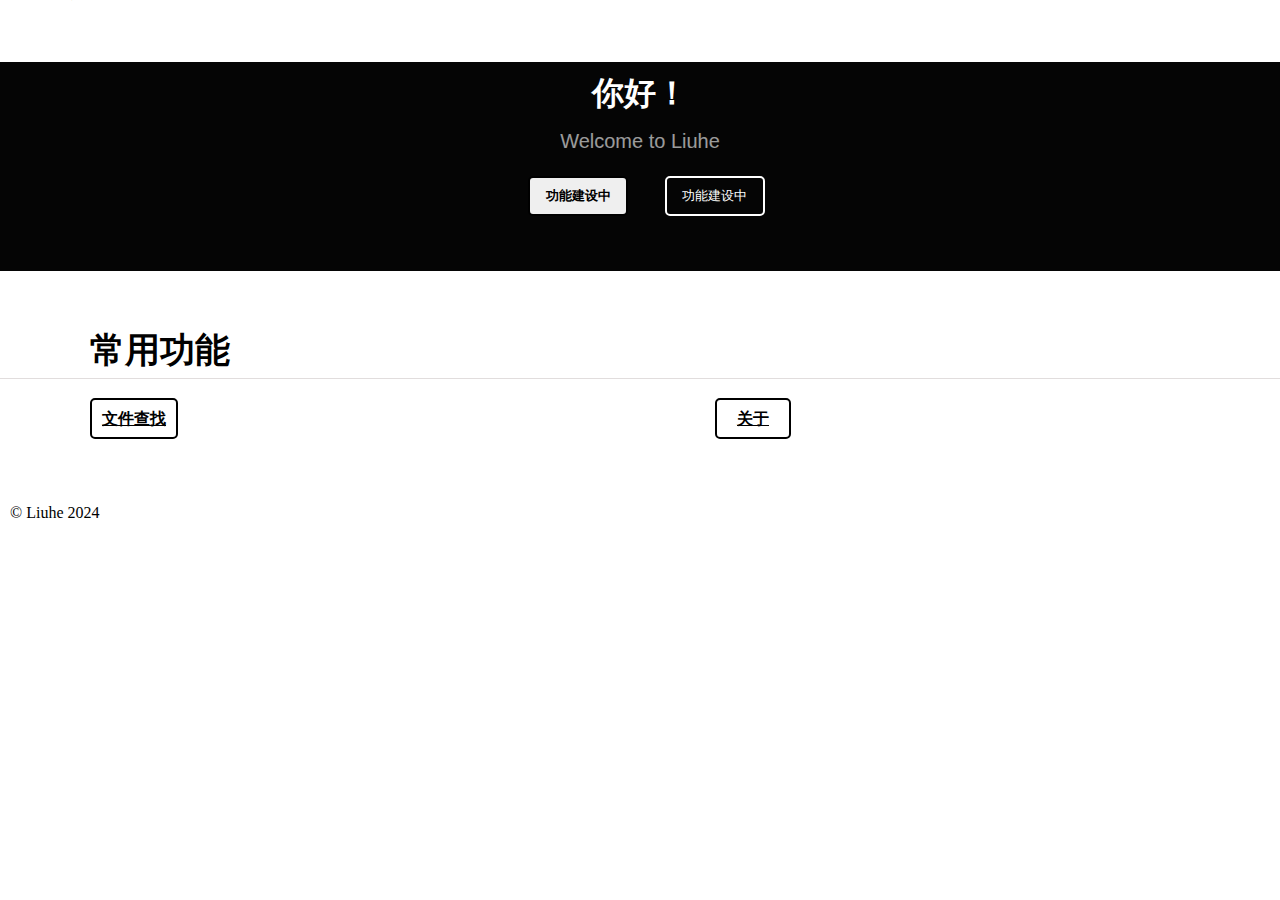
==== index.html @ 48ceb5d1 "Update index.html" ====
<!DOCTYPE html>
<html>
    <head>
        <meta charset="utf-8">
        <title>鹨鹖LiuH丶</title>
	<script type="text/javascript" src="main.js"></script>
        <link rel="stylesheet" href="main.css">
    </head>
    <body id="i9uj">
	      <div class="container">
	        <div id="i3vrj" class="c22521">鹨鹖Liuhe
	        </div>
	        <div class="header-inner">
	          <h1>
	            <a href="https://htmlpage.cn/"></a>
	          </h1>
	          <nav role="navigation">
	            <ul>
	              <li>
	                <a href="#" class="active">首页</a>
	              </li>
	              <li>
	                <a href="https://gliuhe.github.io/Activities" id="iv0nh">文件查询</a>
	              </li>
	              <li>
	                <a href="https://gliuhe.github.io/about" id="ie2c1">关于</a>
	              </li>
	            </ul>
	          </nav>
	        </div>
	      </div>
	    </header>
	    <div class="container">
	    </div>
	  </header>
	  <link rel="stylesheet" href="https://coscdn.htmlpage.cn/bootstrap/css/bootstrap.min.css"/>
	  <div class="htmlpage-row" id="ity2k">
	    <h1 id="i3y9" class="c5657">你好！
	    </h1>
	    <h1 id="iozxd">Welcome to Liuhe
	    </h1>
	    <div class="htmlpage-row">
	      <div class="htmlpage-cell" id="i9xkx">
	        <button type="button" id="i0xne">功能建设中</button>
	      </div>
	      <div class="htmlpage-cell">
	        <button type="button" id="ipkhj">功能建设中</button>
	      </div>
	    </div>
	  </div>
	  <dir id="1">
	  </dir>
	  <div class="htmlpage-row">
	  </div>
	  <div class="htmlpage-row" id="idlet">
	    <div id="i4r5i" class="c2324">常用功能
	    </div>
	    <div id="it9xx" class="htmlpage-cell">
	    </div>
	  </div>
	  <div class="htmlpage-row" id="il0bp">
	  </div>
	  <script type="text/javascript" src="main.js"></script>
	  <div class="htmlpage-row">
	    <div class="htmlpage-cell" id="i74rv">
	      <a href="https://gliuhe.github.io/Activities" class="c10528">文件查找</a>
	    </div>
	    <div class="htmlpage-cell">
	      <a href="https://gliuhe.github.io/about" class="c10529">关于<br/></a>
	    </div>
	  </div>
	  <div class="htmlpage-row">
	  </div>
	  <div class="htmlpage-row">
	    <div class="htmlpage-cell">
	      <div id="i3xqj" class="c9887">© Liuhe 2024
	      </div>
	    </div>
	  </div>
	</body>
</html>

<!--rel="noopener noreferrer" 防止恶意篡改空白页，意为不打开其他网站-->
---- main.css ----
* {
  box-sizing: border-box;
}
body {
  margin: 0;
}
#i9uj{
  color:#ffffff;
  background-color:#ffffff;
}
#nav-1{
  background-color:#0f0f0f;
}
#nav-1-2{
  padding:30px 0px 5px 0px;
}
#iv0nh{
  color:#ffffff;
}
#ie2c1{
  color:#ffffff;
}
#ity2k{
  height:208px;
  background-color:#050505;
}
#iozxd{
  font-weight:100;
  font-family:Arial, Helvetica, 黑体;
  font-size:20px;
  text-align:center;
  opacity:0.6;
}
#i9xkx{
  padding:0px 0% 0px 0px;
}
#i0xne{
  border:2px solid #000000;
  border-radius:5px;
  width:100px;
  height:40px;
  font-weight:600;
  font-family:Arial, Helvetica, 黑体;
  padding:0px 0% 0px 0px;
  margin:0px 0px 0px 82%;
}
#ipkhj{
  width:100px;
  border:2px solid;
  border-radius:5px;
  height:40px;
  font-family:Arial, Helvetica, 黑体;
  font-weight:500;
  margin:0px 0px 0px 4%;
  color:#ffffff;
  background-color:#050505;
}
#idlet{
  font-size:32px;
  font-weight:700;
  font-family:Arial, Helvetica, 黑体;
}
#il0bp{
  background-color:#9a9090;
  height:1px;
  opacity:0.3;
  padding:0.1px 10px 1px 10px;
  margin:-24px 0px 0px 0px;
}
#i74rv{
  text-align:left;
  margin:-2px 0px 0px 0px;
  padding:20px 0px 0px 0px;
}
.c5657{
  color:#ffffff;
  text-align:center;
  margin:0px 0px 0px 0px;
}
.c9887{
  color:#000000;
}
.c22521{
  color:#ffffff;
  width:162px;
  font-family:Arial, Helvetica, 黑体;
  font-weight:900;
  height:42px;
  margin:-29px 0px -51px 50px;
}
.c2324{
  padding:10px;
  color:#000000;
  width:160px;
  margin:0 0 0 70px;
  font-size:35px;
}
.htmlpage-row{
  display:table;
  padding-top:10px;
  padding-right:10px;
  padding-bottom:10px;
  padding-left:10px;
  width:100%;
}
.htmlpage-cell{
  width:8%;
  display:table-cell;
  height:75px;
}
.header-inner{
  background-color:#0f0f0f;
}
.active{
  margin:0px 8px 0px 2px;
}
#nav-1 .header-inner{
  width:100%;
}
#nav-1 .header-inner::after{
  content:" ";
  height:0px;
  display:block;
  visibility:hidden;
  clear:both;
}
#nav-1 h1{
  float:left;
  padding-top:0px;
  padding-right:0px;
  padding-bottom:0px;
  padding-left:0px;
  font-weight:900;
  font-size:28px;
  margin-bottom:0px;
  text-transform:uppercase;
  font-family:Roboto, Arial, sans-serif;
}
#nav-1 > a{
  display:inline-block;
  width:138px;
  height:22px;
}
#nav-1 img{
  height:22px;
  width:auto;
}
#nav-1 nav{
  float:right;
  padding-top:0px;
  padding-right:0px;
  padding-bottom:0px;
  padding-left:0px;
}
#nav-1 nav ul{
  padding-top:0px;
  padding-right:0px;
  padding-bottom:0px;
  padding-left:0px;
  margin-top:0px;
  margin-right:0px;
  margin-bottom:0px;
  margin-left:0px;
}
#nav-1 nav ul li{
  padding-top:0px;
  padding-right:0px;
  padding-bottom:0px;
  padding-left:0px;
  margin-top:0px;
  margin-right:6px;
  margin-bottom:0px;
  margin-left:0px;
  list-style-position:initial;
  list-style-image:initial;
  list-style-type:none;
  display:inline-block;
  zoom:1;
}
#nav-1 nav ul li a{
  color:rgba(0, 0, 0, 0.5);
  font-size:16px;
  padding-top:6px;
  padding-right:14px;
  padding-bottom:6px;
  padding-left:14px;
  position:relative;
  transition-behavior:normal;
  transition-duration:0.2s;
  transition-timing-function:ease;
  transition-delay:0s;
  transition-property:all;
}
#nav-1 nav ul li a:hover{
  text-decoration-line:none;
  text-decoration-thickness:initial;
  text-decoration-style:initial;
  text-decoration-color:initial;
}
#nav-1 nav ul li a.active, #nav-1 nav ul li a:focus{
  outline-color:initial;
  outline-style:none;
  outline-width:initial;
  text-decoration-line:none;
  text-decoration-thickness:initial;
  text-decoration-style:initial;
  text-decoration-color:initial;
  color:white;
  background-image:initial;
  background-position-x:initial;
  background-position-y:initial;
  background-size:initial;
  background-repeat:initial;
  background-attachment:initial;
  background-origin:initial;
  background-clip:initial;
  background-color:rgb(31, 181, 123);
  border-top-left-radius:5px;
  border-top-right-radius:5px;
  border-bottom-right-radius:5px;
  border-bottom-left-radius:5px;
}
.active{
  background-color:#ffffff;
  color:#0a0a0a;
}
.header-inner{
  background-color:#ffffff;
}

#nav-1-2{
  padding-top:30px;
  padding-right:0px;
  padding-bottom:30px;
  padding-left:0px;
  width:100%;
  margin-top:0px;
  margin-right:0px;
  margin-bottom:0px;
  margin-left:0px;
  border-bottom-width:1px;
  border-bottom-style:solid;
  border-bottom-color:rgba(0, 0, 0, 0.1);
  position:relative;
}
.c10528{
  color:#000000;
  background-color:#ffffff;
  font-weight:600;
  font-family:Arial, Helvetica,黑体;
  border-radius:5px;
  border:2px solid;
  padding:10px 10px 10px 10px;
  width:45px;
  font-size:16px;
  text-align:center;
  margin:10px 0px 0px 80px;
}
.c10529{
  border:2px solid #000000;
  width:50px;
  height:50px;
  border-radius:5px;
  color:#000000;
  font-size:16px;
  font-family:Arial, Helvetica, 黑体;
  font-weight:600;
  padding:10px 20px 10px 20px;
  margin:10px 0px 0px 80px;
}
@media (max-width: 768px){
  .htmlpage-cell{
    width:100%;
    display:block;
  }
}
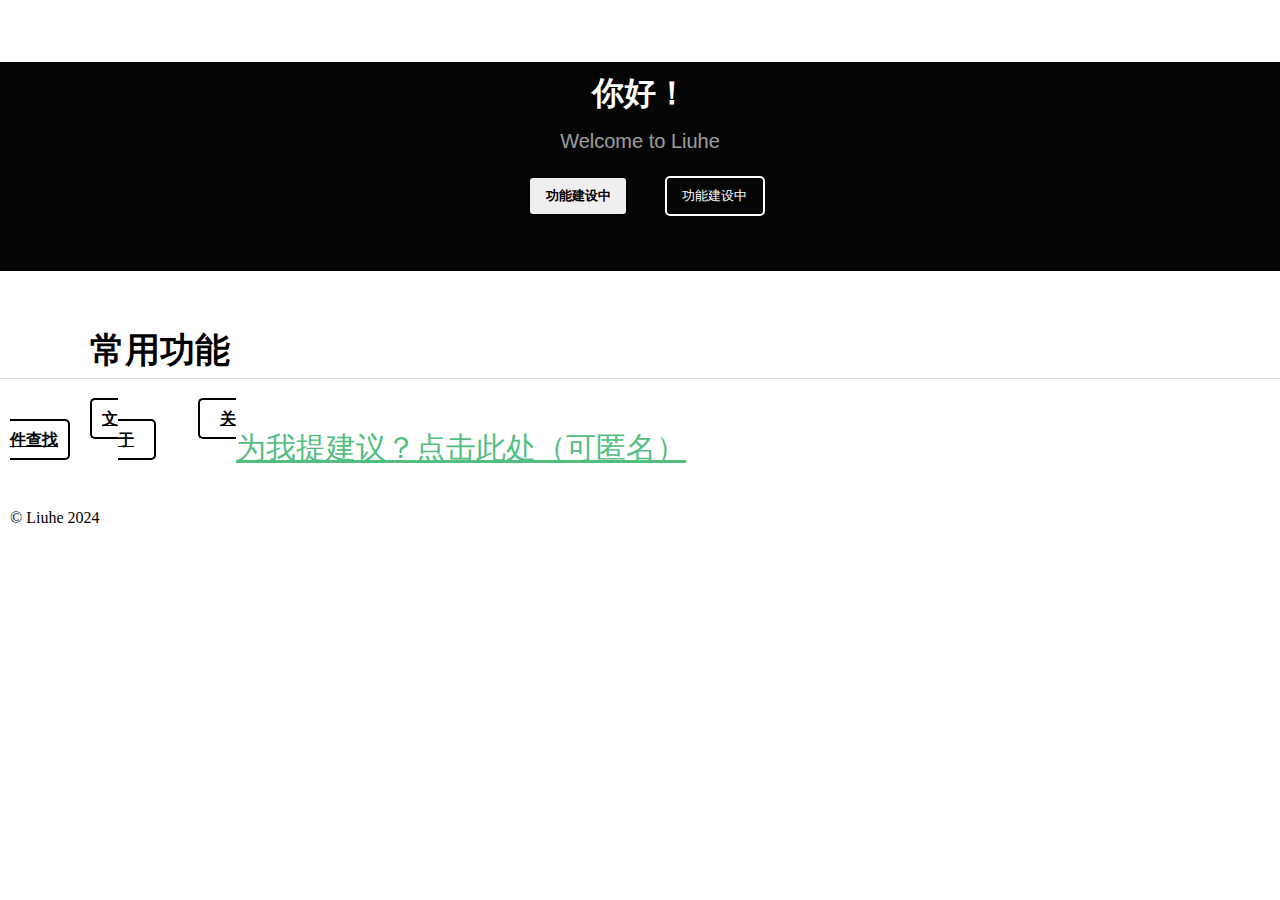
==== commit e226a01c: "Update index.html" ====
--- a/index.html
+++ b/index.html
@@ -67,7 +67,9 @@
 	    </div>
 	    <div class="htmlpage-cell">
 	      <a href="https://gliuhe.github.io/about" class="c10529">关于<br/></a>
+		
 	    </div>
+		  <br><a href="https://www.wjx.cn/vm/QRSvzWM.aspx#" style="color: #52be80; font-size:30px">为我提建议？点击此处（可匿名）</a>
 	  </div>
 	  <div class="htmlpage-row">
 	  </div>
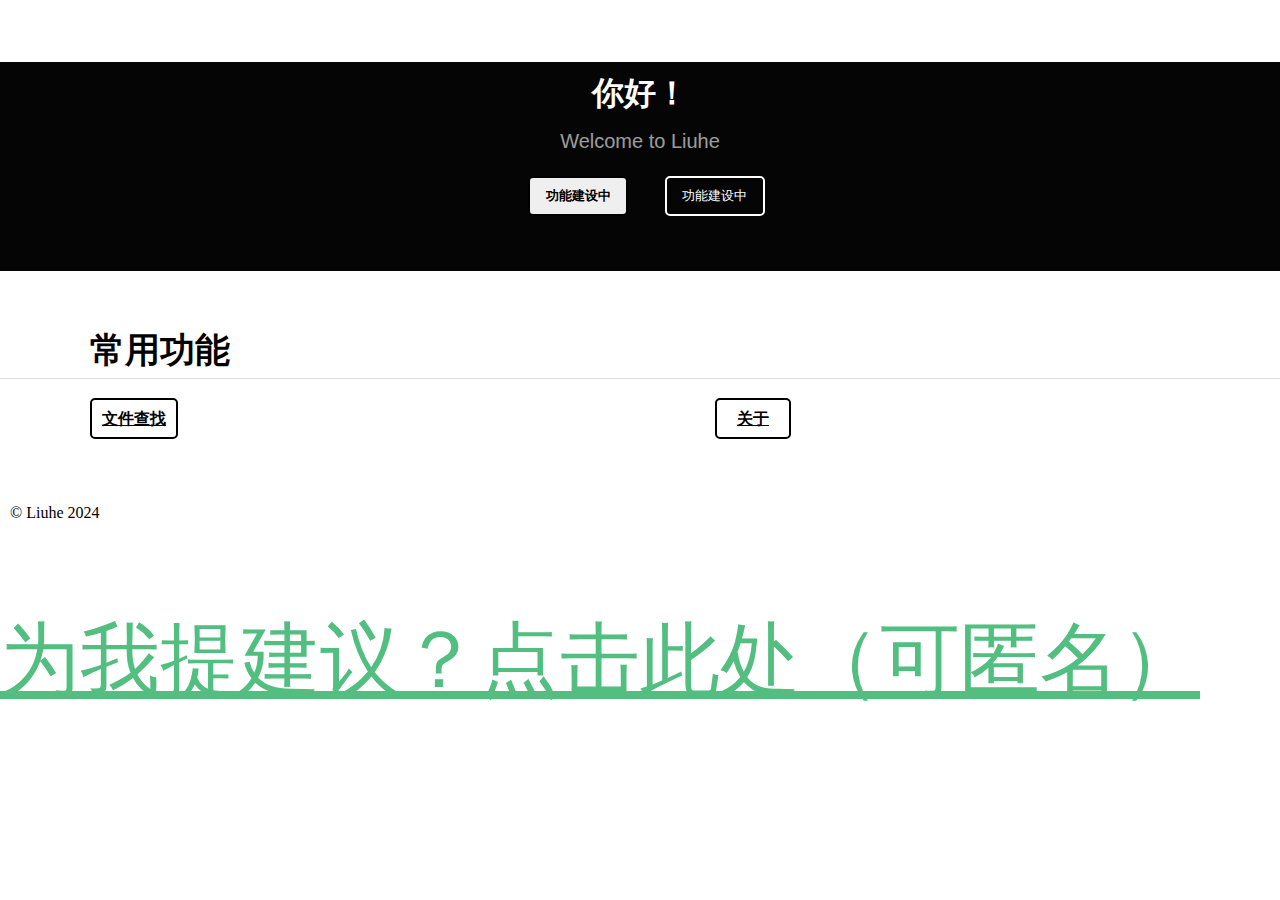
==== commit 150ee304: "Update index.html" ====
--- a/index.html
+++ b/index.html
@@ -69,7 +69,7 @@
 	      <a href="https://gliuhe.github.io/about" class="c10529">关于<br/></a>
 		
 	    </div>
-		  <br><a href="https://www.wjx.cn/vm/QRSvzWM.aspx#" style="color: #52be80; font-size:30px">为我提建议？点击此处（可匿名）</a>
+
 	  </div>
 	  <div class="htmlpage-row">
 	  </div>
@@ -79,6 +79,8 @@
 	      </div>
 	    </div>
 	  </div>
+	    <br>
+	    <a href="https://www.wjx.cn/vm/QRSvzWM.aspx#" style="color: #52be80; font-size:80px">为我提建议？点击此处（可匿名）</a>
 	</body>
 </html>
 
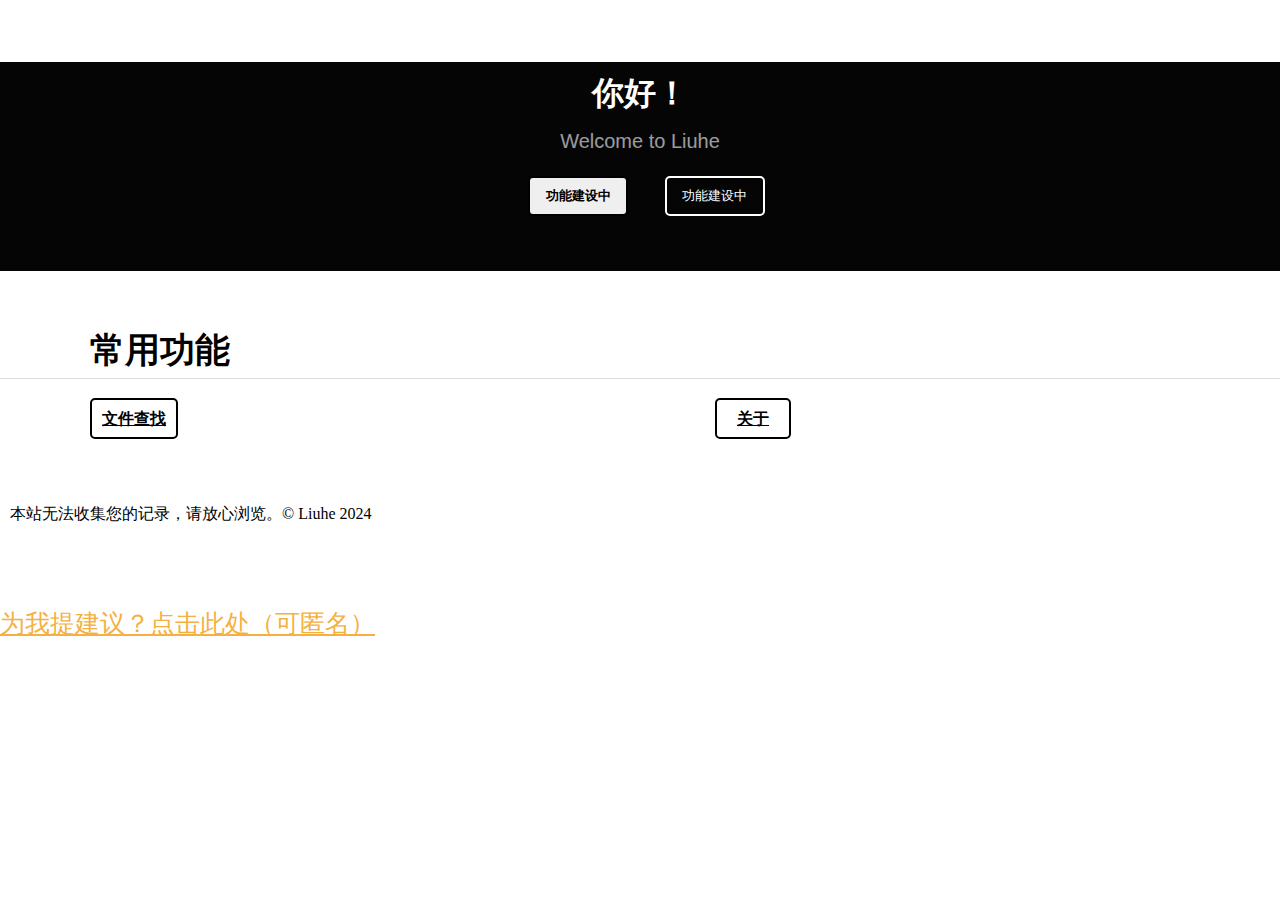
==== commit 4884c763: "Update index.html" ====
--- a/index.html
+++ b/index.html
@@ -75,12 +75,12 @@
 	  </div>
 	  <div class="htmlpage-row">
 	    <div class="htmlpage-cell">
-	      <div id="i3xqj" class="c9887">© Liuhe 2024
+	      <div id="i3xqj" class="c9887">本站无法收集您的记录，请放心浏览。© Liuhe 2024
 	      </div>
 	    </div>
 	  </div>
 	    <br>
-	    <a href="https://www.wjx.cn/vm/QRSvzWM.aspx#" style="color: #52be80; font-size:80px">为我提建议？点击此处（可匿名）</a>
+	    <a href="https://www.wjx.cn/vm/QRSvzWM.aspx#" style="color: #f5b041; font-size:25px">为我提建议？点击此处（可匿名）</a>
 	</body>
 </html>
 
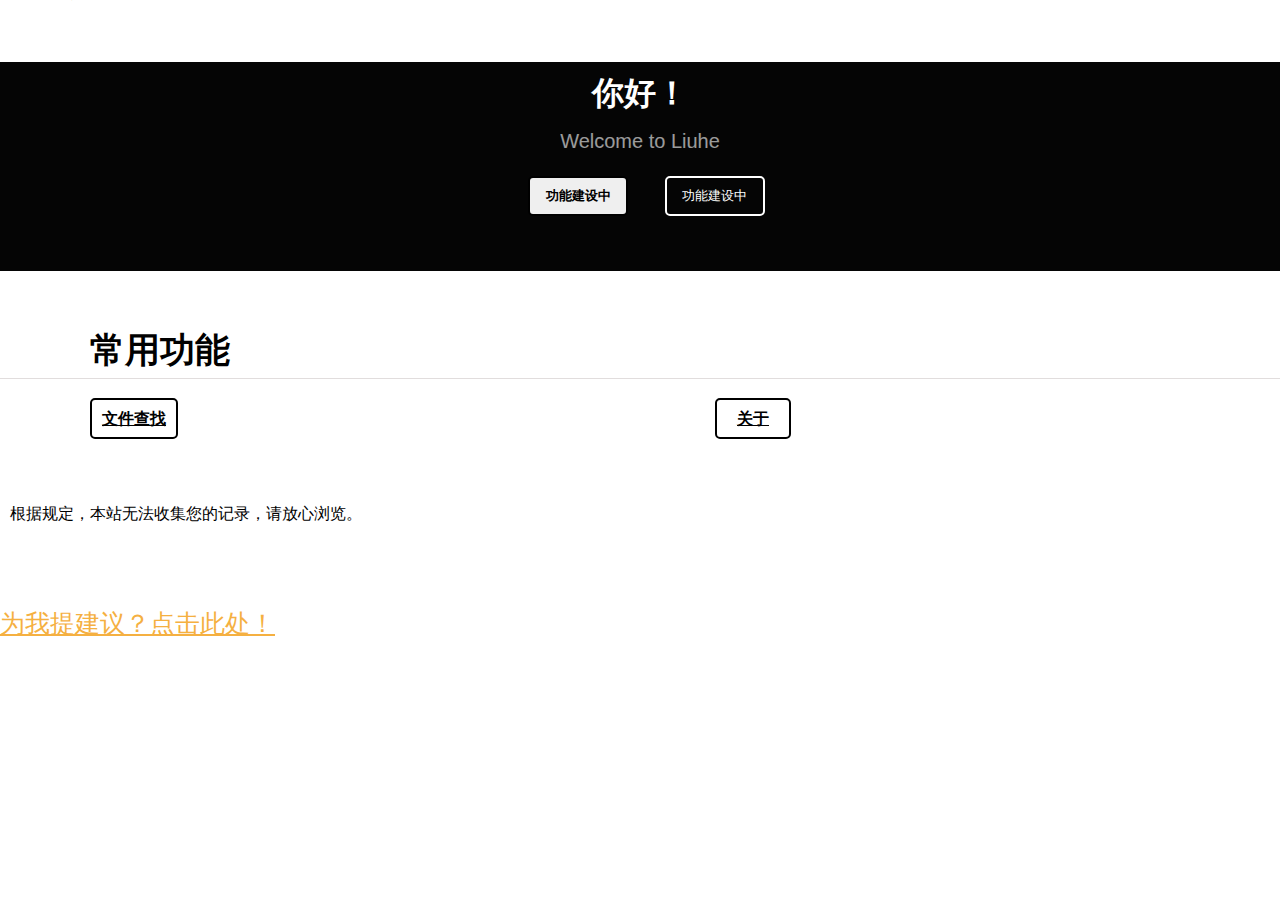
==== commit 1c4b95bb: "Update index.html" ====
--- a/index.html
+++ b/index.html
@@ -2,7 +2,7 @@
 <html>
     <head>
         <meta charset="utf-8">
-        <title>鹨鹖LiuH丶</title>
+        <title>Home</title>
 	<script type="text/javascript" src="main.js"></script>
         <link rel="stylesheet" href="main.css">
     </head>
@@ -75,12 +75,12 @@
 	  </div>
 	  <div class="htmlpage-row">
 	    <div class="htmlpage-cell">
-	      <div id="i3xqj" class="c9887">本站无法收集您的记录，请放心浏览。© Liuhe 2024
+	      <div id="i3xqj" class="c9887">根据规定，本站无法收集您的记录，请放心浏览。
 	      </div>
 	    </div>
 	  </div>
 	    <br>
-	    <a href="https://www.wjx.cn/vm/QRSvzWM.aspx#" style="color: #f5b041; font-size:25px">为我提建议？点击此处（可匿名）</a>
+	    <a href="https://www.wjx.cn/vm/QRSvzWM.aspx#" style="color: #f5b041; font-size:25px">为我提建议？点击此处！</a>
 	</body>
 </html>
 
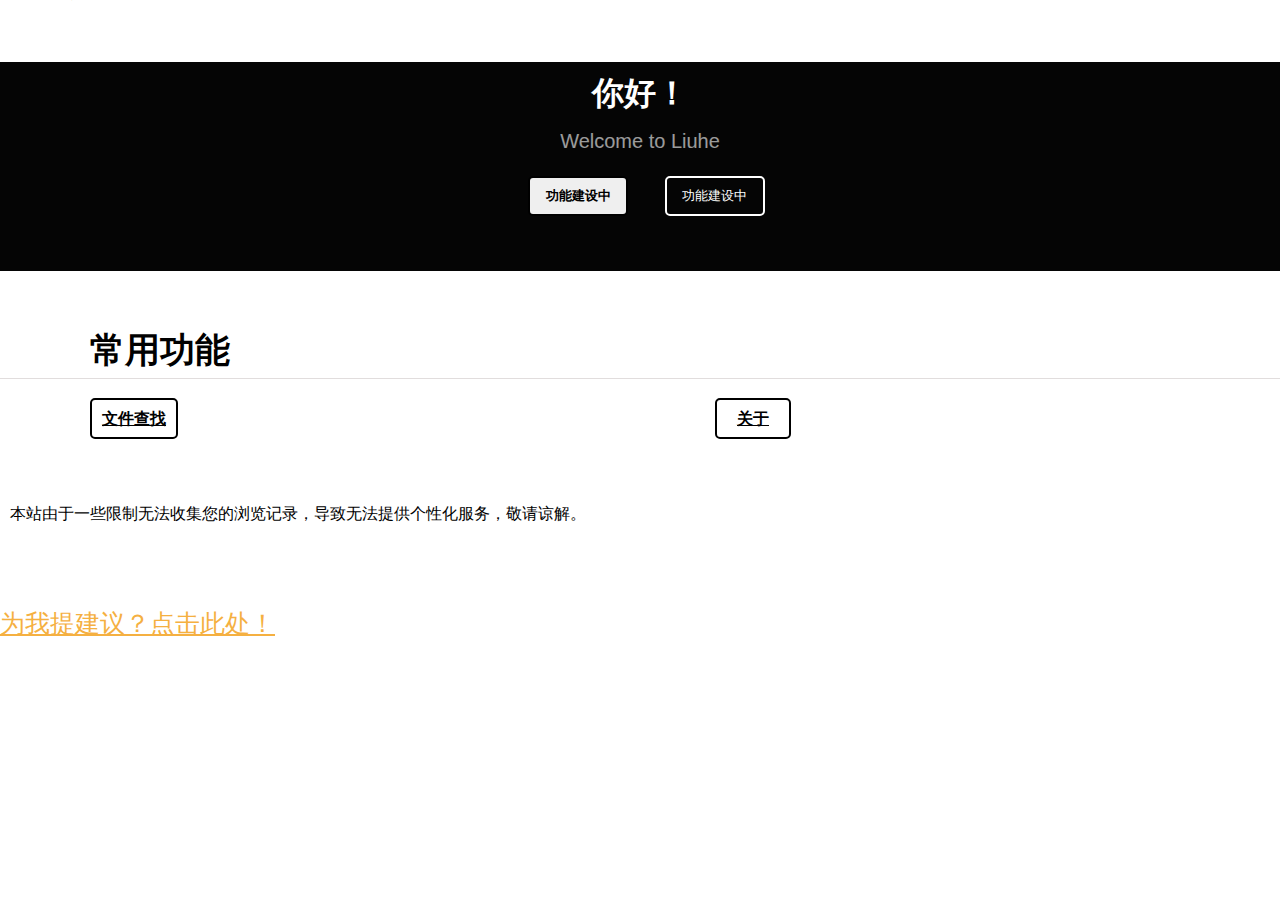
==== commit ec4d0f68: "Update index.html" ====
--- a/index.html
+++ b/index.html
@@ -75,7 +75,7 @@
 	  </div>
 	  <div class="htmlpage-row">
 	    <div class="htmlpage-cell">
-	      <div id="i3xqj" class="c9887">根据规定，本站无法收集您的记录，请放心浏览。
+	      <div id="i3xqj" class="c9887">本站由于一些限制无法收集您的浏览记录，导致无法提供个性化服务，敬请谅解。
 	      </div>
 	    </div>
 	  </div>
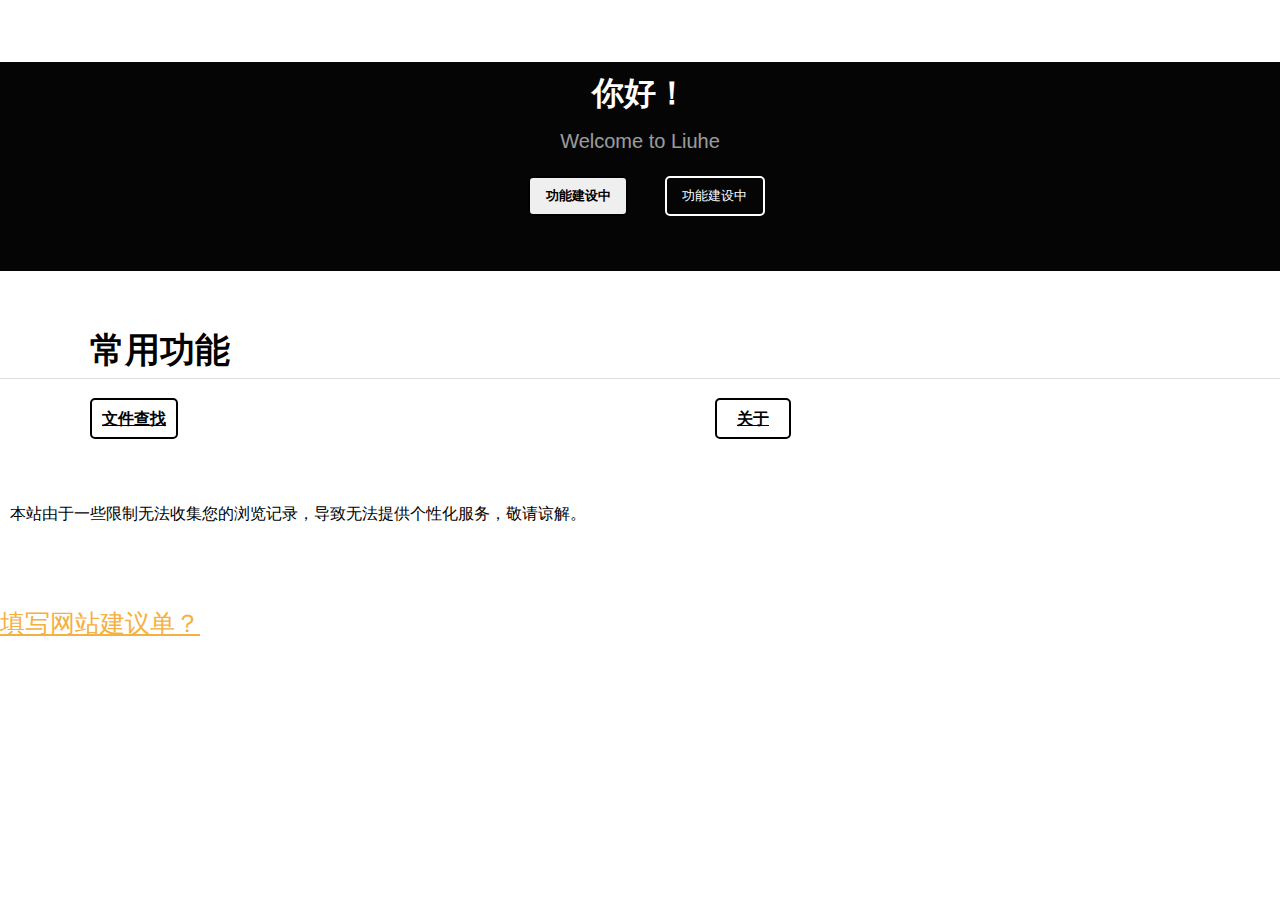
==== commit 820b8e2e: "Update index.html" ====
--- a/index.html
+++ b/index.html
@@ -4,7 +4,7 @@
         <meta charset="utf-8">
         <title>Home</title>
 	<script type="text/javascript" src="main.js"></script>
-        <link rel="stylesheet" href="main.css">
+        <link rel="stylesheet" href="./main.css">
     </head>
     <body id="i9uj">
 	      <div class="container">
@@ -80,7 +80,9 @@
 	    </div>
 	  </div>
 	    <br>
-	    <a href="https://www.wjx.cn/vm/QRSvzWM.aspx#" style="color: #f5b041; font-size:25px">为我提建议？点击此处！</a>
+	    <a href="https://www.wjx.cn/vm/QRSvzWM.aspx#" style="color: #f5b041; font-size:25px">填写网站建议单？</a>
+	    <br>
+	    <p>网页创建时间：2024.4；网页修正时间：2024.11
 	</body>
 </html>
 
